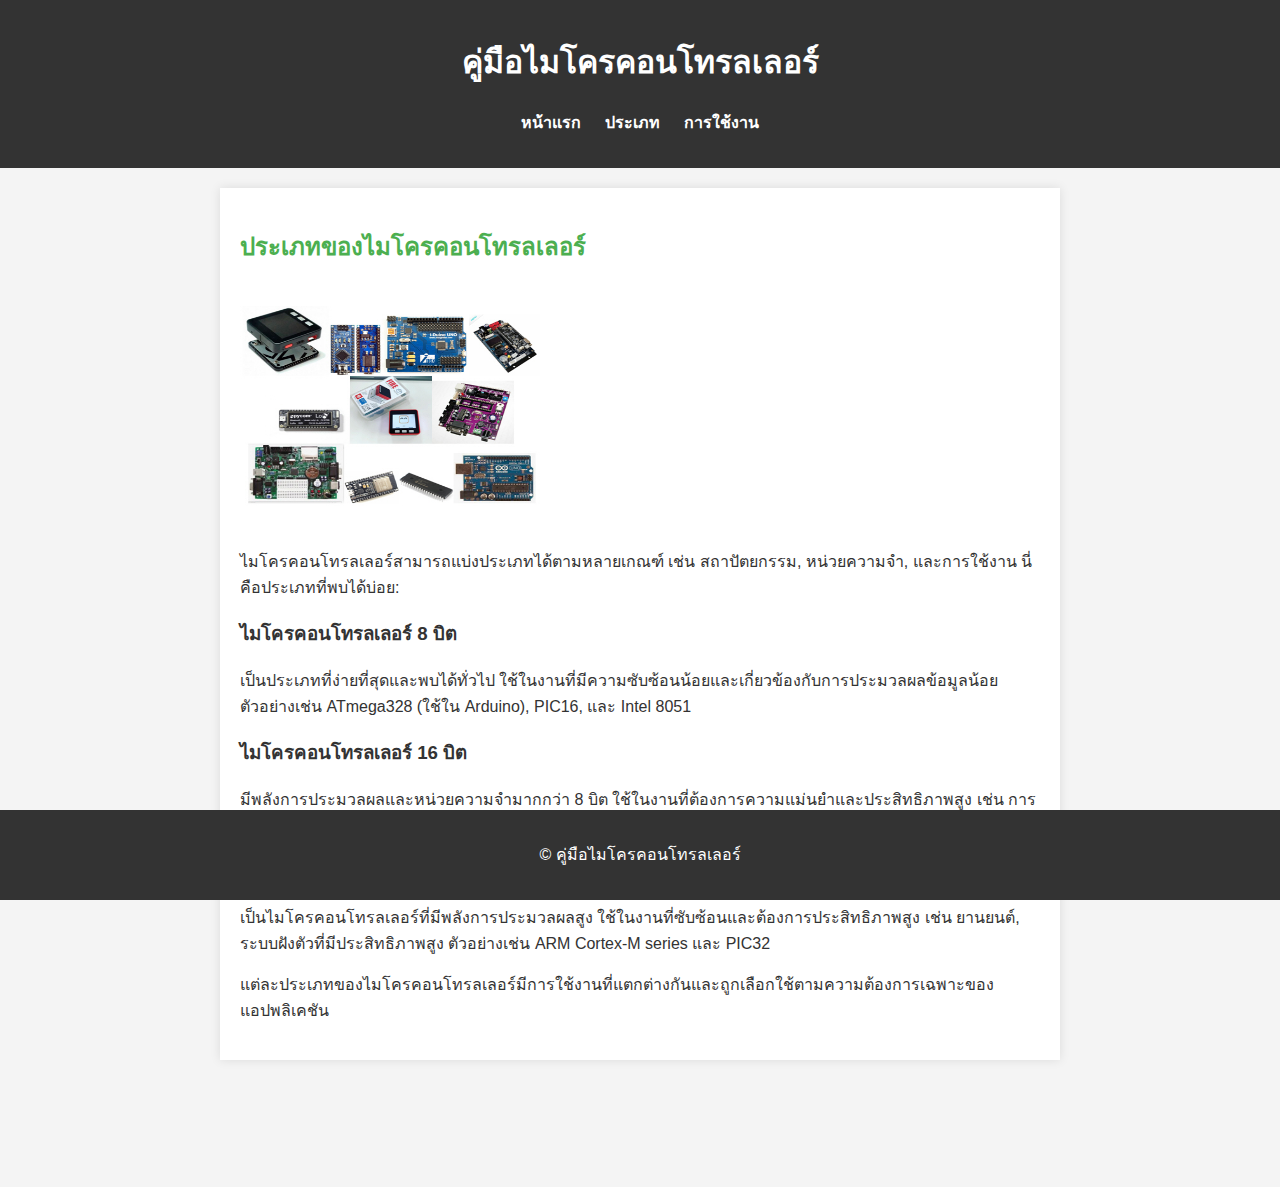
==== page2.html @ de2695b4 "Add files via upload" ====
<!-- page2.html -->
<!DOCTYPE html>
<html lang="th">
<head>
    <meta charset="UTF-8">
    <meta name="viewport" content="width=device-width, initial-scale=1.0">
    <title>ประเภทของไมโครคอนโทรลเลอร์</title>
    <link rel="stylesheet" href="style.css">
</head>
<body>
    <header>
        <h1>คู่มือไมโครคอนโทรลเลอร์</h1>
        <nav>
            <ul>
                <li><a href="index.html">หน้าแรก</a></li>
                <li><a href="page2.html">ประเภท</a></li>
                <li><a href="page3.html">การใช้งาน</a></li>
            </ul>
        </nav>
    </header>
    <main>
        <h2>ประเภทของไมโครคอนโทรลเลอร์</h2>
        <img src="img/arduino2.jpg" alt="ประเภทของไมโครคอนโทรลเลอร์" class="main-image">
        <p>ไมโครคอนโทรลเลอร์สามารถแบ่งประเภทได้ตามหลายเกณฑ์ เช่น สถาปัตยกรรม, หน่วยความจำ, และการใช้งาน นี่คือประเภทที่พบได้บ่อย:</p>
        <h3>ไมโครคอนโทรลเลอร์ 8 บิต</h3>
        <p>เป็นประเภทที่ง่ายที่สุดและพบได้ทั่วไป ใช้ในงานที่มีความซับซ้อนน้อยและเกี่ยวข้องกับการประมวลผลข้อมูลน้อย ตัวอย่างเช่น ATmega328 (ใช้ใน Arduino), PIC16, และ Intel 8051</p>
        <h3>ไมโครคอนโทรลเลอร์ 16 บิต</h3>
        <p>มีพลังการประมวลผลและหน่วยความจำมากกว่า 8 บิต ใช้ในงานที่ต้องการความแม่นยำและประสิทธิภาพสูง เช่น การประมวลผลสัญญาณดิจิทัล ตัวอย่างเช่น MSP430 จาก Texas Instruments</p>
        <h3>ไมโครคอนโทรลเลอร์ 32 บิต</h3>
        <p>เป็นไมโครคอนโทรลเลอร์ที่มีพลังการประมวลผลสูง ใช้ในงานที่ซับซ้อนและต้องการประสิทธิภาพสูง เช่น ยานยนต์, ระบบฝังตัวที่มีประสิทธิภาพสูง ตัวอย่างเช่น ARM Cortex-M series และ PIC32</p>
        <p>แต่ละประเภทของไมโครคอนโทรลเลอร์มีการใช้งานที่แตกต่างกันและถูกเลือกใช้ตามความต้องการเฉพาะของแอปพลิเคชัน</p>
    </main>
    <br><br><br><br><br>
    <footer>
        <p>&copy; คู่มือไมโครคอนโทรลเลอร์</p>
    </footer>
</body>
</html>
---- style.css ----
/* styles.css */
body {
    font-family: 'Arial', sans-serif;
    margin: 0;
    padding: 0;
    line-height: 1.6;
    background-color: #f4f4f4;
    color: #333;
}

header {
    background-color: #333;
    color: white;
    padding: 1em 0;
    text-align: center;
    margin-bottom: 20px;
}

nav ul {
    list-style-type: none;
    padding: 0;
}

nav ul li {
    display: inline;
    margin: 0 10px;
}

nav ul li a {
    color: white;
    text-decoration: none;
    font-weight: bold;
}

main {
    max-width: 800px;
    margin: 0 auto;
    padding: 20px;
    background-color: white;
    box-shadow: 0 0 10px rgba(0, 0, 0, 0.1);
}

h2 {
    color: #4CAF50;
}

h3 {
    color: #333;
}

img.main-image {
    max-width: 100%;
    width: 300px;
    height: 200px;
    margin: 20px 0;
}

footer {
    background-color: #333;
    color: white;
    text-align: center;
    padding: 1em 0;
    position: fixed;
    bottom: 0;
    width: 100%;
}
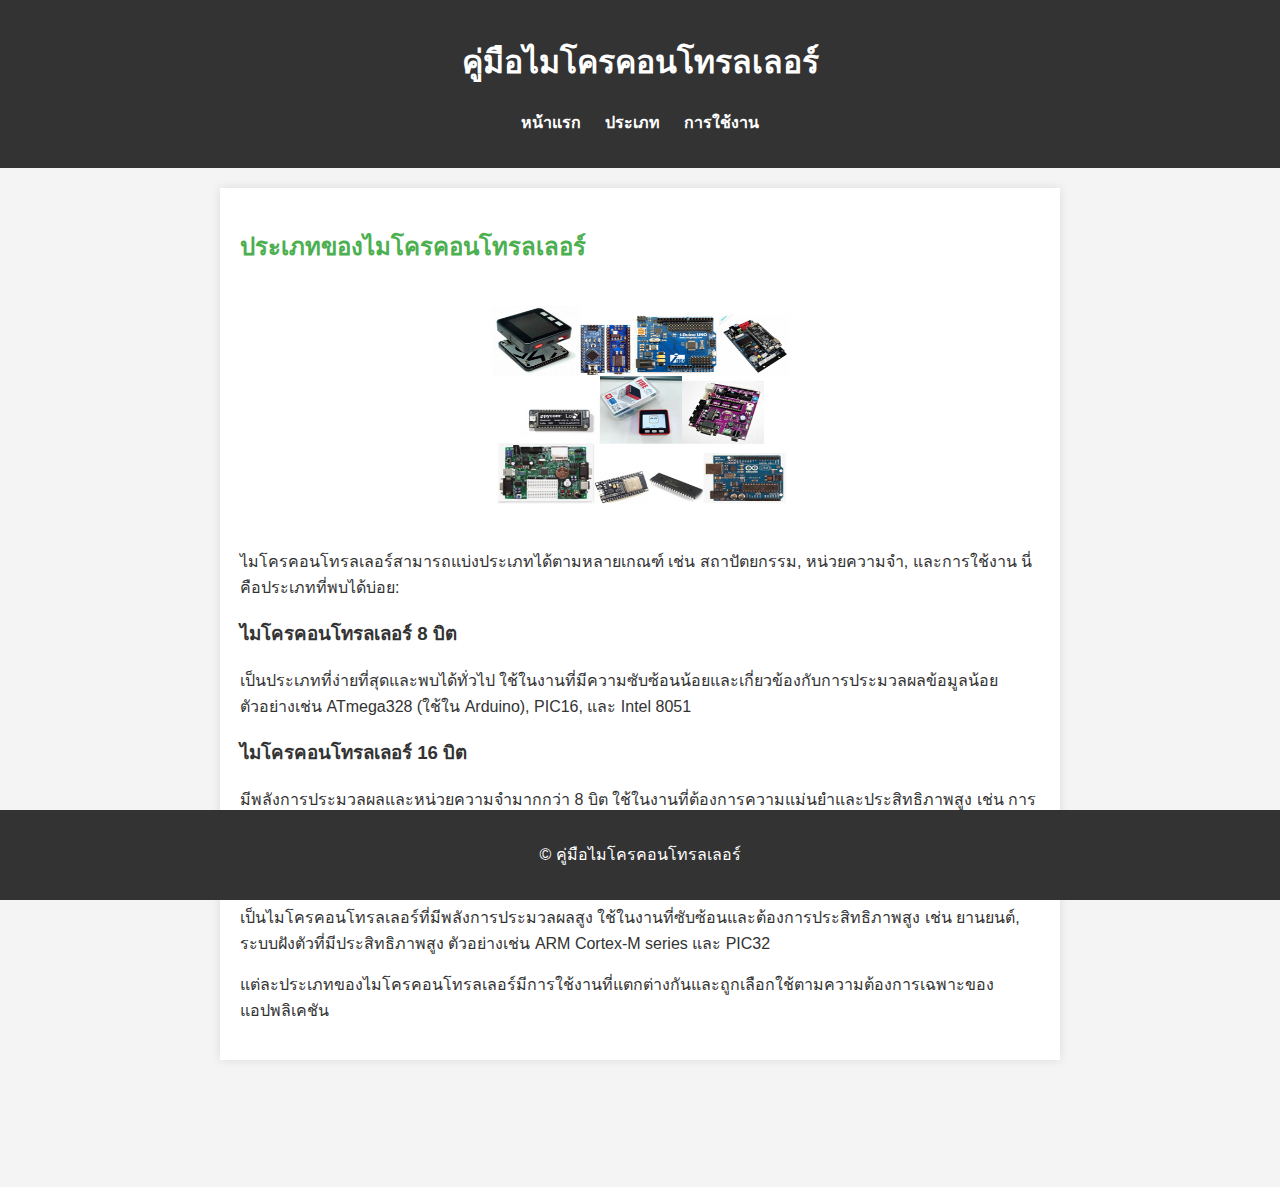
==== commit e79eab77: "Update page2.html" ====
--- a/page2.html
+++ b/page2.html
@@ -20,7 +20,7 @@
     </header>
     <main>
         <h2>ประเภทของไมโครคอนโทรลเลอร์</h2>
-        <img src="img/arduino2.jpg" alt="ประเภทของไมโครคอนโทรลเลอร์" class="main-image">
+        <center><img src="img/arduino2.jpg" alt="ประเภทของไมโครคอนโทรลเลอร์" class="main-image"></center>
         <p>ไมโครคอนโทรลเลอร์สามารถแบ่งประเภทได้ตามหลายเกณฑ์ เช่น สถาปัตยกรรม, หน่วยความจำ, และการใช้งาน นี่คือประเภทที่พบได้บ่อย:</p>
         <h3>ไมโครคอนโทรลเลอร์ 8 บิต</h3>
         <p>เป็นประเภทที่ง่ายที่สุดและพบได้ทั่วไป ใช้ในงานที่มีความซับซ้อนน้อยและเกี่ยวข้องกับการประมวลผลข้อมูลน้อย ตัวอย่างเช่น ATmega328 (ใช้ใน Arduino), PIC16, และ Intel 8051</p>
